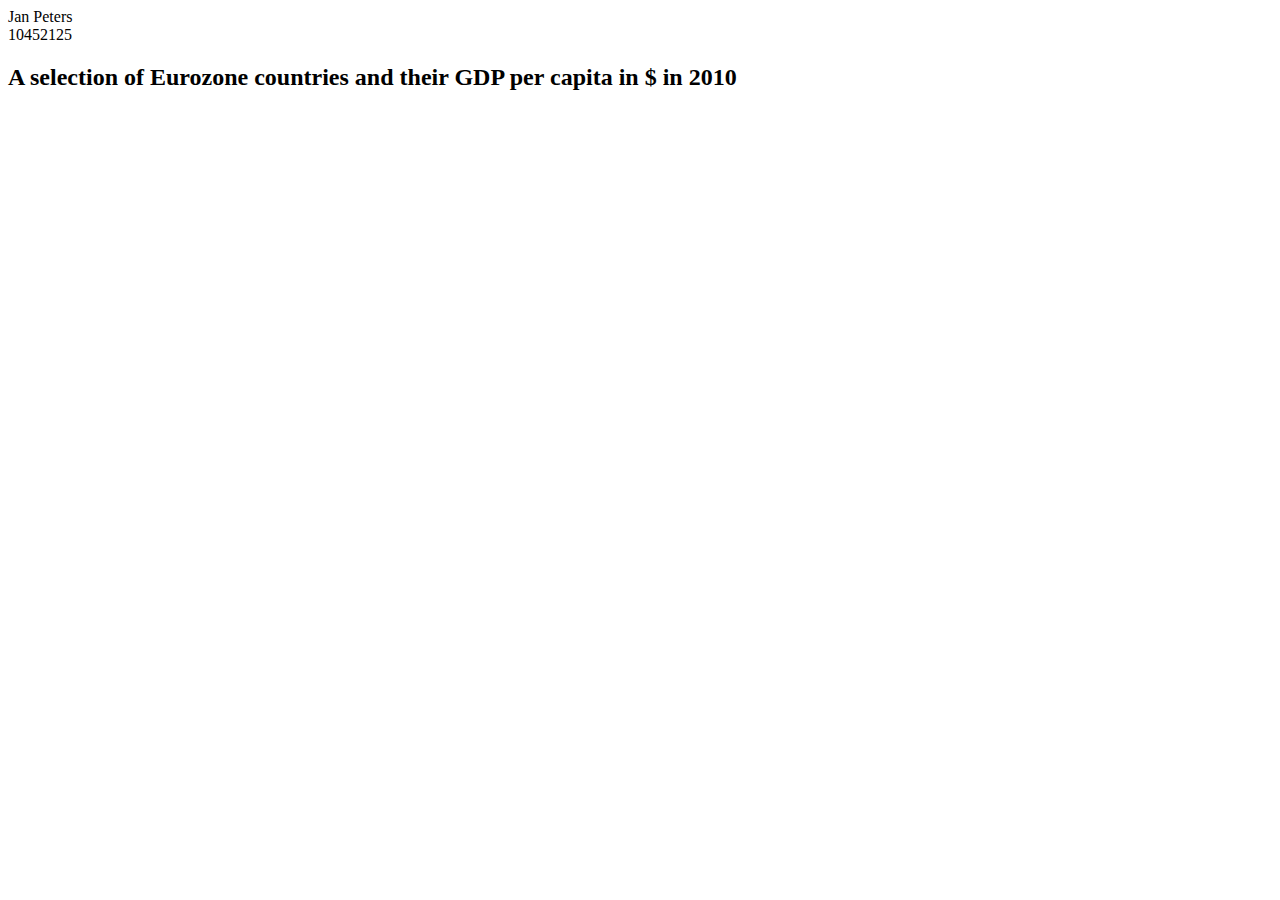
==== Homework/Week_4/d3chart.html @ bbf0f18d "bar chart" ====
<!DOCTYPE html>
<html>
   <head>
     <style media="screen">
      .bar {
        fill: darkblue;
        stroke: grey;
        stroke-width: 2s;
      }
      /*
      source: https://bl.ocks.org/caravinden/d04238c4c9770020ff6867ee92c7dac1
       */
      .bar:hover {
    	  fill: darkred;
    	}
      .label {
        color: black;
        font-weight: bold;
      }
     </style>
      <script type="text/javascript" src="https://d3js.org/d3.v5.js"></script>
   </head>
   <title>
     "GDP per capita"
   </title>
   <head>
     Jan Peters<br>
     10452125<br>
   </head>
   <h2>
   A selection of Eurozone countries and their GDP per capita in $ in 2010
 </h2>
   <body>
      <script>
         //width and height for svg and bar chart
         var w = 800;
         var h = 500;
         var padding = 60;
         var x_width = w - 2 * padding
         var y_height = h - 1.5 * padding

         /*
         this part declares all the functions for the script
         */

         // returns x and y observations for a given json object
         function fill_x_y(jsonObj){
           var x_axis = [];
           var y_axis = [];
           for (var key in jsonObj) {
             if (jsonObj.hasOwnProperty(key)) {

               // add x and y observations for each key to lists
               x_axis.push(jsonObj[key].Country);
               y_axis.push(Math.round(parseFloat(jsonObj[key].GDP_capita)));
             }
           }
           return [x_axis, y_axis]
         }

         // calculates the ordinal scale for a discrete variable
         function ordinal_scaling(variable) {
           var ordinal_range = [];
           for (var i = 0; i < variable.length + 1; i++) {
             var coordinate = padding + i * x_width / variable.length
             ordinal_range.push(coordinate)
           }
           ordinal_scaler = d3.scaleOrdinal()
                   .domain(variable)
                   .range(ordinal_range);
           return ordinal_scaler
         }

         // generates linear scale for variable
         function linear_scaling(variable) {
           linear_scaler = d3.scaleLinear()
                  .domain([0, d3.max(variable, function(d) { return d; })])
                  .range([y_height, padding]);
           return linear_scaler
         }

         // draws bars on an svg
         function bar(svg, obs, scaling){
           svg.selectAll("rect")
              .data(obs)
              .enter()
              .append("rect")
              .attr("class", "bar")
              .attr("x", function(d, i) {
                 return padding + i * (x_width / obs.length);
              })
              .attr("y", function(d) { return scaling(d); })
              .attr("width", x_width / obs.length )
              .attr("height", function(d) { return y_height - scaling(d); })
         }

         /*
         start of main function
         */

         // imports json file from library
         d3.json("worldbank_data.json").then(function(data) {

           // load data on country (x) and gdp (y) variables
           axes = fill_x_y(data)
           country = axes[0]
           gdp = axes[1]

           //create SVG element
           var svg = d3.select("body")
                       .append("svg")
                       .attr("width", w)
                       .attr("height", h)

           // obtains ordinale scale for country on x axis using function
           x_scale = ordinal_scaling(country)

           // obtains linear scale for gdp
           y_scale = linear_scaling(gdp)

           // draw bars on sgv using y_scale
           bar(svg, gdp, y_scale);

           // draw y axis
           svg.append("g")
              .attr("transform", "translate(" + padding + ", 0)")
              .call(d3.axisLeft(y_scale))

          // draw x axis
          svg.append("g")
             .attr("transform", "translate(0," + y_height + ")")
             .call(d3.axisBottom(x_scale)
                      .tickSize(10))
              .selectAll("text")
              .attr("y", 0)
              .attr("x", 9)

              // source for rotation: https://bl.ocks.org/mbostock/4403522
              .attr("dy", ".35em")
              .attr("transform", "rotate(50)")
              .style("text-anchor", "start");

          // add label to x axis
          svg.append("text")
             .attr("class", "label")
             .attr("x", x_width / 2 )
             .attr("y", h - (h - y_height) / 7 )
             .text("Selected countries in Eurozone");

          // add label to y axis
          svg.append("text")
             .attr("class", "label")
             .attr("transform", "rotate(-90)")

             /*
             x and y coordinates are rotated, so x and y coordinates are vice
             versa entered
             */
             .attr("y", 10)
             .attr("x", 0 - y_height / 2)
             .attr("dy", ".35em")
             .style("text-anchor", "middle")
             .text("GDP per Capita in $");
         })
      </script>
   </body>
</html>
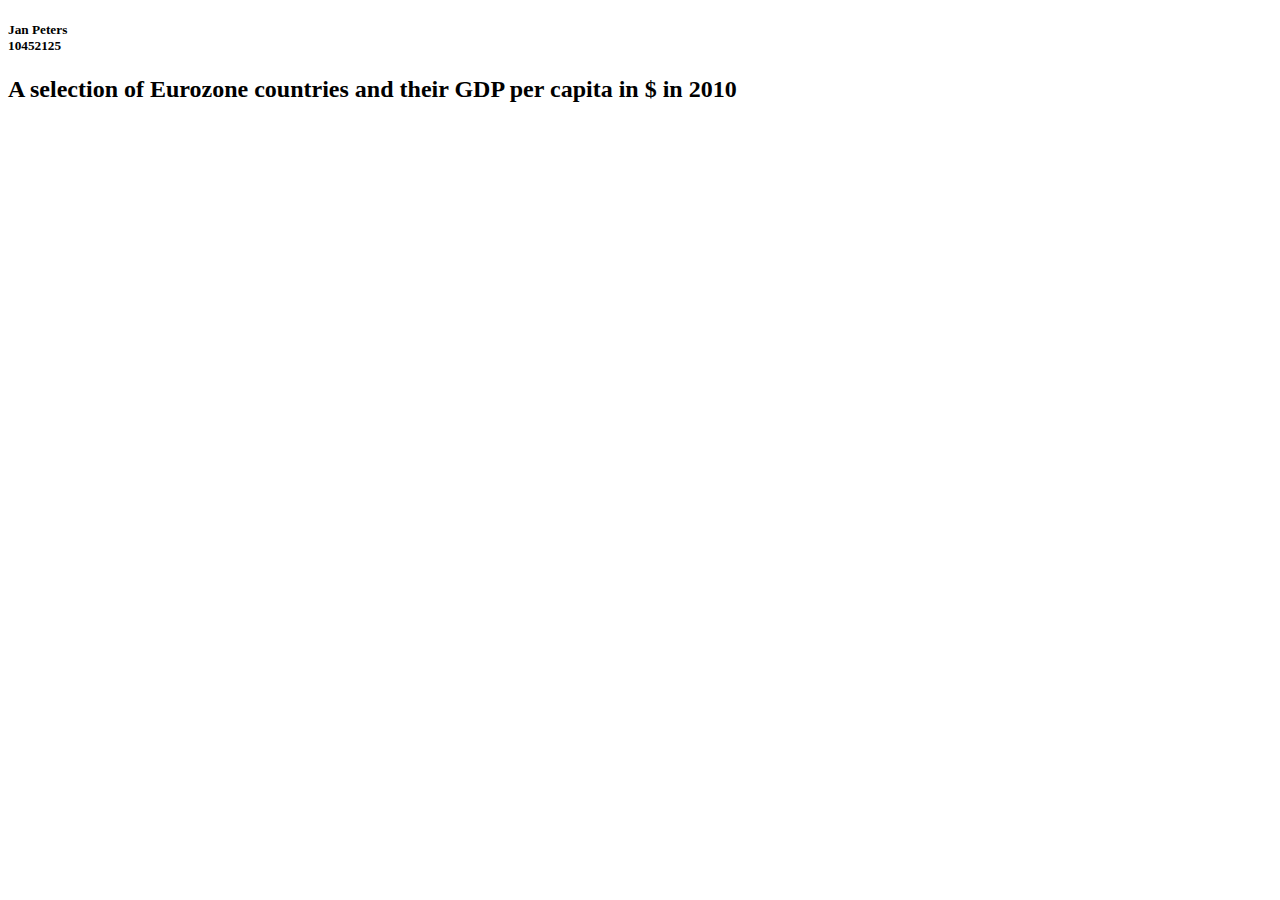
==== commit 4ac9d2e8: "final chart" ====
--- a/Homework/Week_4/d3chart.html
+++ b/Homework/Week_4/d3chart.html
@@ -1,36 +1,38 @@
 <!DOCTYPE html>
+<!-- sources are mentioned by link pastes, standard d3 feautures are all based
+   D3 tutorial by Scott Murray, http://alignedleft.com/tutorials/d3 -->
 <html>
    <head>
-     <style media="screen">
-      .bar {
-        fill: darkblue;
-        stroke: grey;
-        stroke-width: 2s;
-      }
-      /*
-      source: https://bl.ocks.org/caravinden/d04238c4c9770020ff6867ee92c7dac1
-       */
-      .bar:hover {
-    	  fill: darkred;
-    	}
-      .label {
-        color: black;
-        font-weight: bold;
-      }
-     </style>
+      <title>
+         "GDP per capita"
+      </title>
+      <style media="screen">
+         .bar {
+         fill: darkblue;
+         stroke: grey;
+         stroke-width: 2s;
+         }
+         /*
+         source: https://bl.ocks.org/caravinden/d04238c4c9770020ff6867ee92c7dac1
+         */
+         .bar:hover {
+         fill: darkred;
+         }
+         .label {
+         color: black;
+         font-weight: bold;
+         }
+      </style>
       <script type="text/javascript" src="https://d3js.org/d3.v5.js"></script>
    </head>
-   <title>
-     "GDP per capita"
-   </title>
-   <head>
-     Jan Peters<br>
-     10452125<br>
-   </head>
-   <h2>
-   A selection of Eurozone countries and their GDP per capita in $ in 2010
- </h2>
    <body>
+      <h5>
+         Jan Peters<br>
+         10452125<br>
+      </h5>
+      <h2>
+         A selection of Eurozone countries and their GDP per capita in $ in 2010
+      </h2>
       <script>
          //width and height for svg and bar chart
          var w = 800;
@@ -38,6 +40,12 @@
          var padding = 60;
          var x_width = w - 2 * padding
          var y_height = h - 1.5 * padding
+
+         // adds tooltip variable, source: https://codepen.io/jackdbd/pen/NAEdBG
+         var tooltip = d3.select('body').append('div')
+          .attr('class', 'tooltip')
+          .style('opacity', 30);
+
 
          /*
          this part declares all the functions for the script
@@ -80,7 +88,7 @@
          }
 
          // draws bars on an svg
-         function bar(svg, obs, scaling){
+         function bar_generator(svg, obs, scaling){
            svg.selectAll("rect")
               .data(obs)
               .enter()
@@ -92,6 +100,15 @@
               .attr("y", function(d) { return scaling(d); })
               .attr("width", x_width / obs.length )
               .attr("height", function(d) { return y_height - scaling(d); })
+
+              // source for tooltip: https://codepen.io/jackdbd/pen/NAEdBG
+              .on('mouseover', (d) => {
+                tooltip.transition().duration(200).style('opacity', 0.9);
+                tooltip.html(`$ <span>${d}</span>`)
+                .style('left', `${d3.event.layerX}px`)
+                .style('top', `${(d3.event.layerY - 20)}px`);
+              })
+              .on('mouseout', () => tooltip.transition().duration(200).style('opacity', 0));
          }
 
          /*
@@ -119,7 +136,7 @@
            y_scale = linear_scaling(gdp)
 
            // draw bars on sgv using y_scale
-           bar(svg, gdp, y_scale);
+           bar_generator(svg, gdp, y_scale);
 
            // draw y axis
            svg.append("g")
@@ -131,11 +148,10 @@
              .attr("transform", "translate(0," + y_height + ")")
              .call(d3.axisBottom(x_scale)
                       .tickSize(10))
+              // source for rotation: https://bl.ocks.org/mbostock/4403522
               .selectAll("text")
               .attr("y", 0)
               .attr("x", 9)
-
-              // source for rotation: https://bl.ocks.org/mbostock/4403522
               .attr("dy", ".35em")
               .attr("transform", "rotate(50)")
               .style("text-anchor", "start");
@@ -161,6 +177,13 @@
              .attr("dy", ".35em")
              .style("text-anchor", "middle")
              .text("GDP per Capita in $");
+
+         // source for tooltip attribute: https://codepen.io/jackdbd/pen/NAEdBG
+         var div = d3
+           .select('body')
+           .append('div')
+           .attr('class', 'tooltip')
+           .style('opacity', 0);
          })
       </script>
    </body>
